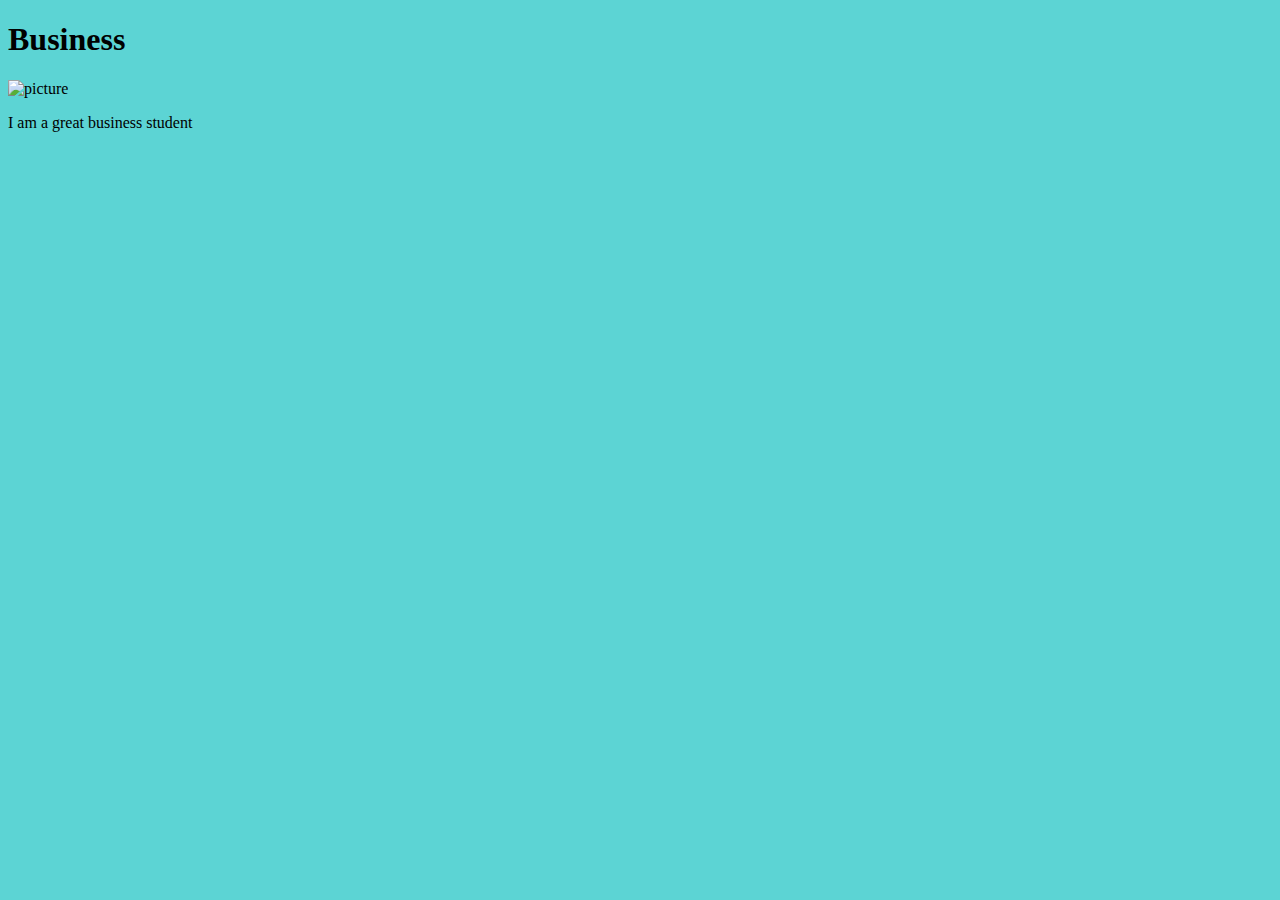
==== business.html @ 4eea76b3 "Add files via upload" ====
<!DOCTYPE html>
<html lang="en">

<head>
    <meta charset="UTF-8">
    <meta http-equiv="X-UA-Compatible" content="IE=edge">
    <meta name="viewport" content="width=device-width, initial-scale=1.0">
    <title>Business Page</title>
</head>

<body>
    <style>
        * {
            background: rgb(92, 212, 212);
        }
    </style>
    <h1>Business</h1>
    <img src="../Project/img/bus.png" alt="picture">
    <p>I am a great business student</p>
</body>

</html>
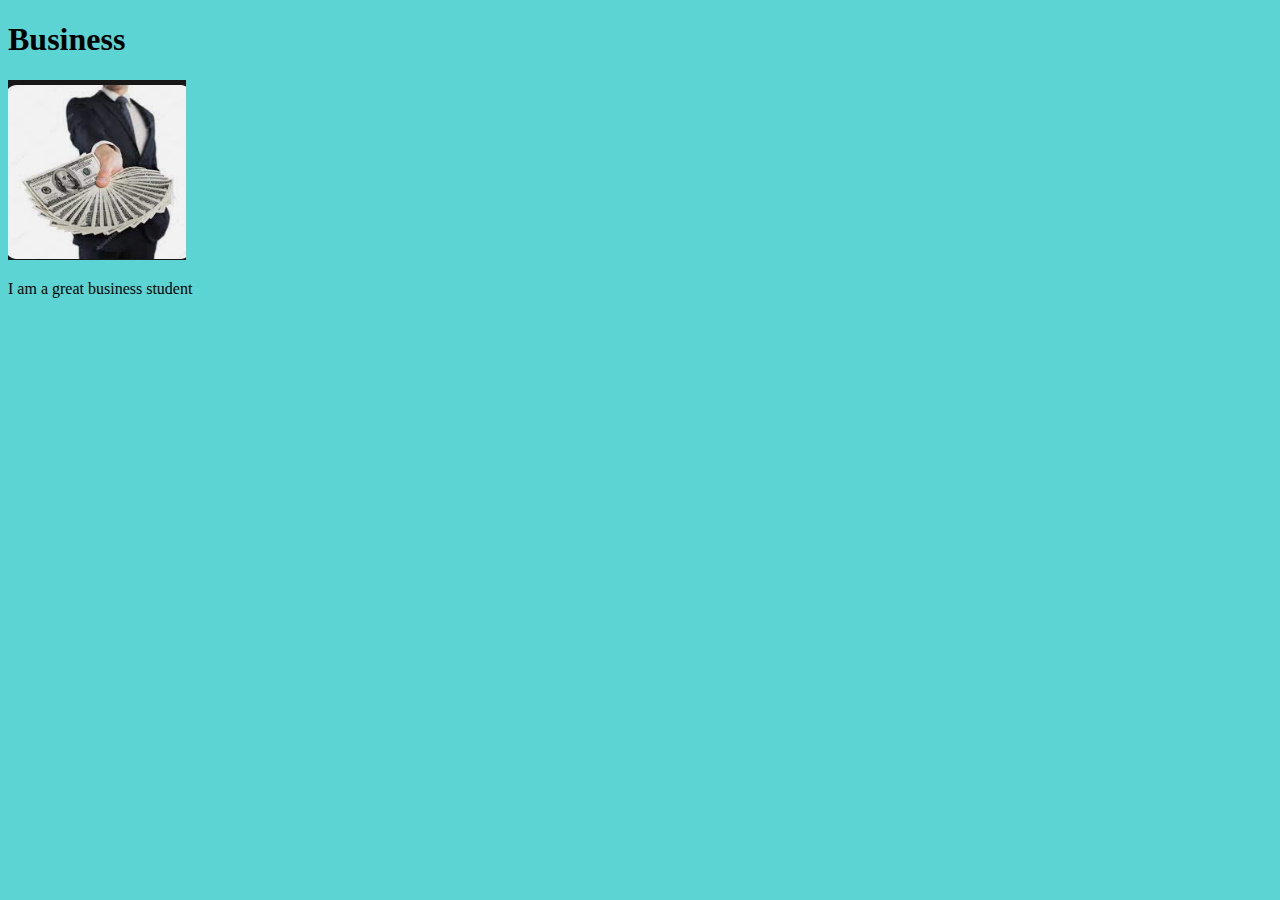
==== commit 7486dc56: "Update business.html" ====
--- a/business.html
+++ b/business.html
@@ -15,8 +15,8 @@
         }
     </style>
     <h1>Business</h1>
-    <img src="../Project/img/bus.png" alt="picture">
+    <img src="./img/bus.png" alt="picture">
     <p>I am a great business student</p>
 </body>
 
-</html>+</html>
